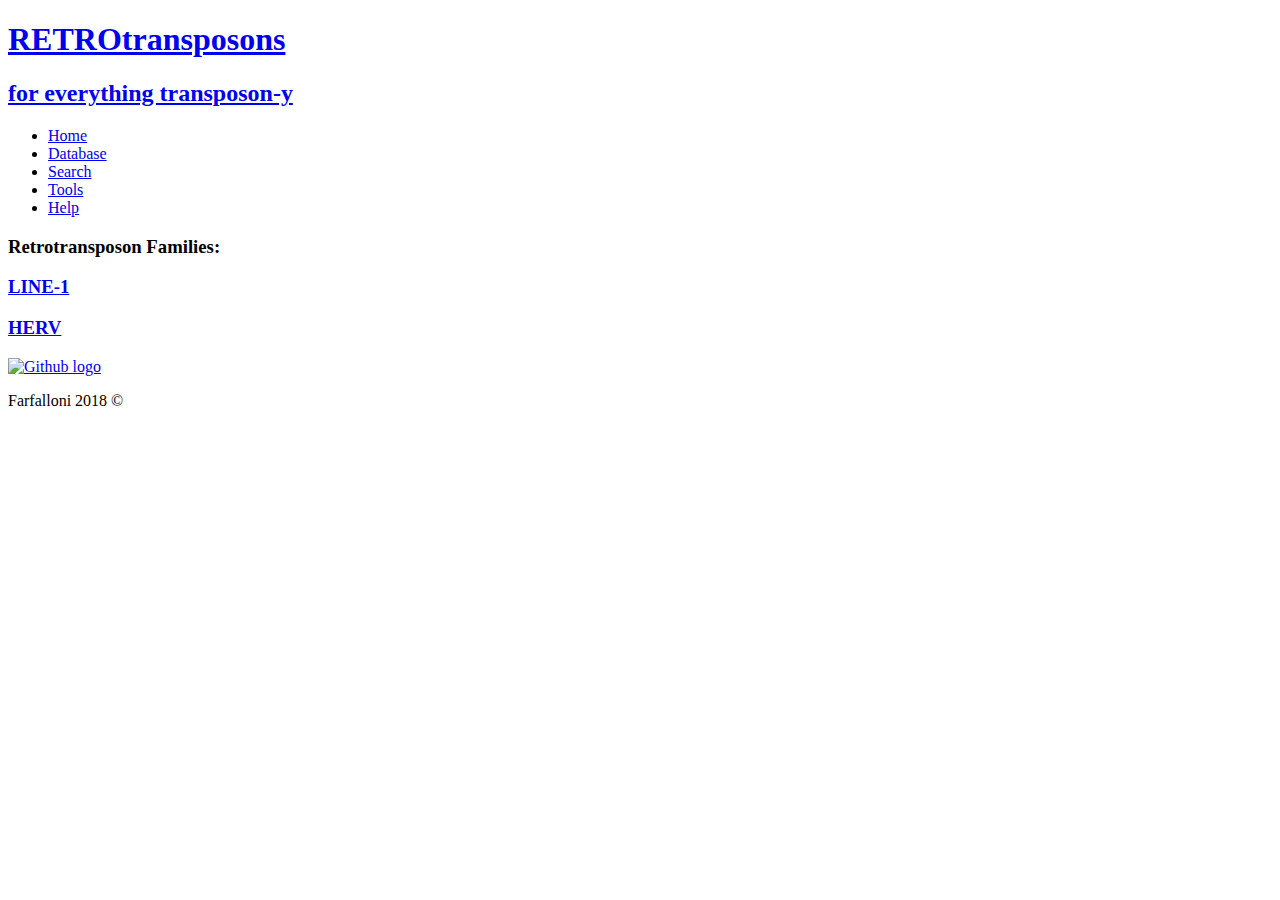
==== templates/index.html @ da9e6d02 "updated css/html files" ====
<!DOCTYPE html> 
<html>
  <head>
    <meta charset="utf-8">
    <title>Farfalloni|Retrotransposons</title>
    <link rel="stylesheet" href="static/normalize.css">
    <link href="https://fonts.googleapis.com/css?family=Changa+One|Open+Sans+Condensed:300i|PT+Sans" rel="stylesheet">
    <link rel="stylesheet" href="static/main.css">
    <meta name="viewport" content="width=device-width, initial-scale=1.0">
  </head>
  <body>
    <header>
      <a href="index.html" id="group-name">
        <h1>RETROtransposons</h1>
        <h2>for everything transposon-y</h2>
      </a> 
      <nav>
        <ul>
          <li><a href="index.html" class="selected">Home</a></li>
          <li><a href="database.html">Database</a></li>
          <li><a href="search.html">Search</a></li>
          <li><a href="tools.html">Tools</a></li>
<!--          <li><a href="results.html">Results</a></li>-->
          <li><a href="help.html">Help</a></li>
        </ul>
      </nav>
    </header>
    
    <div id="family">
      <h3>Retrotransposon Families:</h3>
      <a href="database.html">       
        <h3>LINE-1</h3>
        <h3>HERV</h3>
      </a>
    </div>
    
      <footer>
        <a href="https://github.com/eagomezc/Farfalloni"><img src="img/github_icon.png" alt="Github logo" class="social-icon"></a>
        <p>Farfalloni 2018 &copy;</p>
      </footer>
    
  </body>
</html>
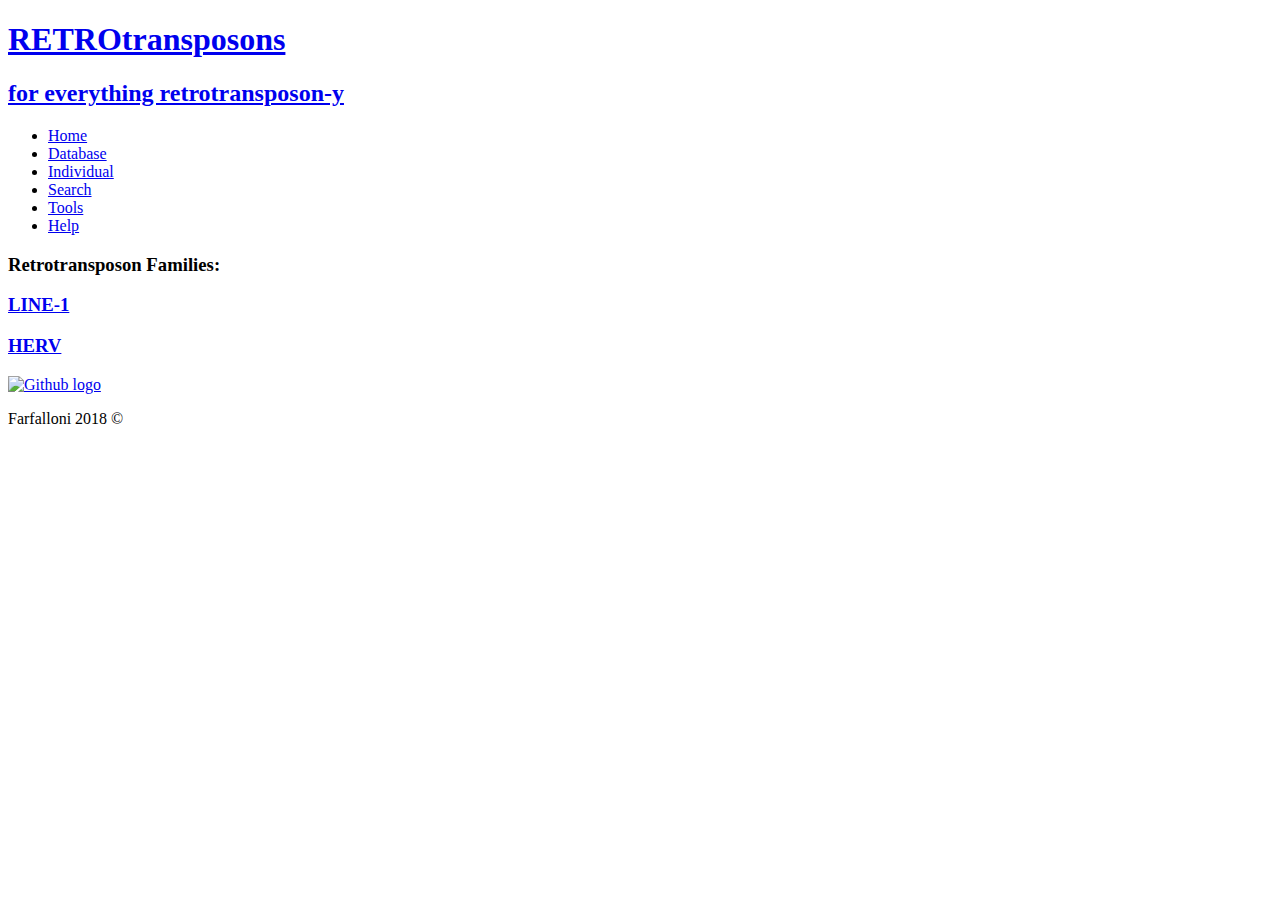
==== commit a03bb871: "Update index.html" ====
--- a/templates/index.html
+++ b/templates/index.html
@@ -12,12 +12,13 @@
     <header>
       <a href="index.html" id="group-name">
         <h1>RETROtransposons</h1>
-        <h2>for everything transposon-y</h2>
+        <h2>for everything retrotransposon-y</h2>
       </a> 
       <nav>
         <ul>
           <li><a href="index.html" class="selected">Home</a></li>
           <li><a href="database.html">Database</a></li>
+          <li><a href="individual.html">Individual</a></li>
           <li><a href="search.html">Search</a></li>
           <li><a href="tools.html">Tools</a></li>
 <!--          <li><a href="results.html">Results</a></li>-->
@@ -28,14 +29,14 @@
     
     <div id="family">
       <h3>Retrotransposon Families:</h3>
-      <a href="database.html">       
-        <h3>LINE-1</h3>
-        <h3>HERV</h3>
-      </a>
+      <a href="database.html#line">       
+        <h3>LINE-1</h3> </a>
+      <a href="database.html#herv">       
+        <h3>HERV</h3> </a>
     </div>
     
       <footer>
-        <a href="https://github.com/eagomezc/Farfalloni"><img src="img/github_icon.png" alt="Github logo" class="social-icon"></a>
+        <a href="https://github.com/eagomezc/Farfalloni"><img src="static/github_icon.png" alt="Github logo" class="social-icon"></a>
         <p>Farfalloni 2018 &copy;</p>
       </footer>
     
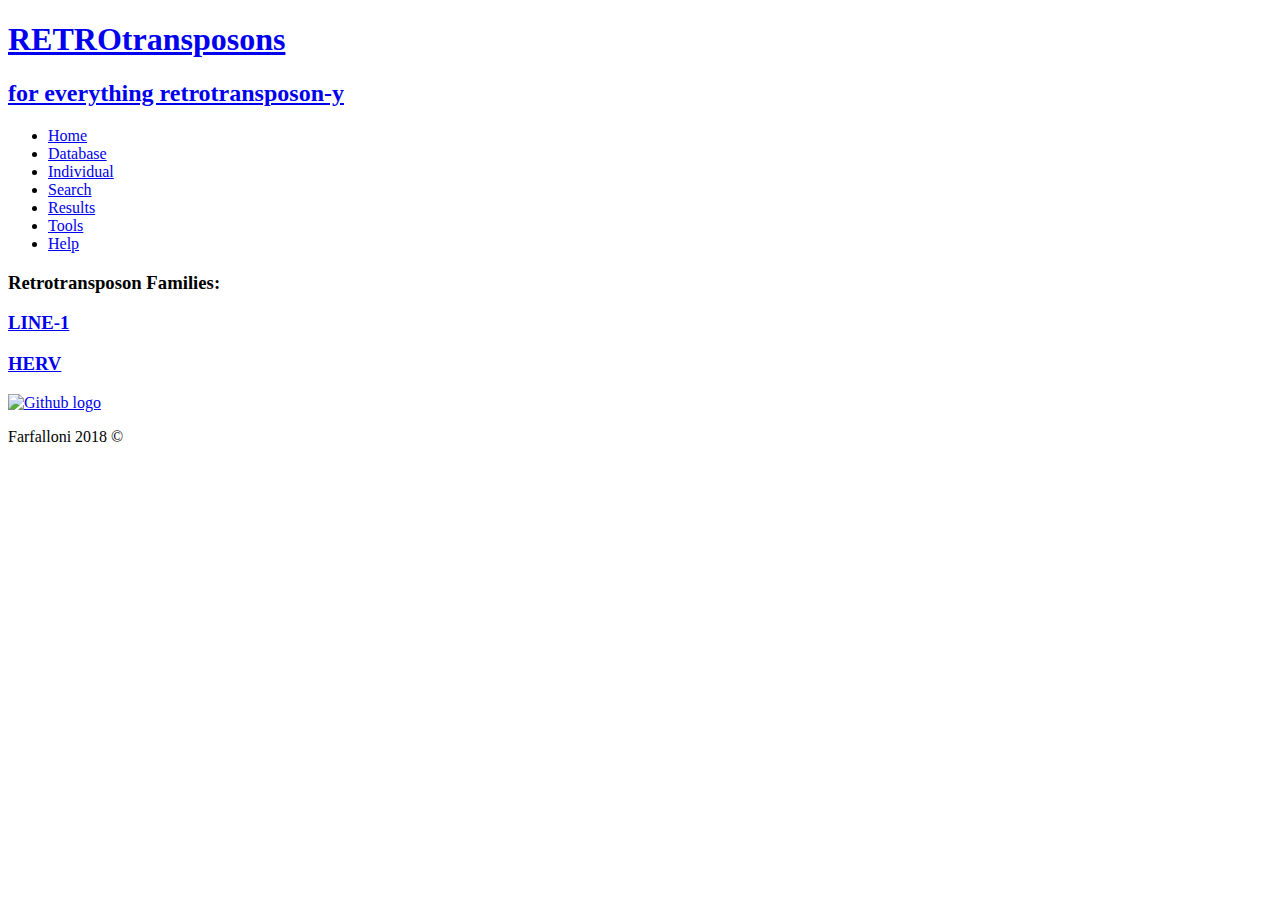
==== commit 3781c577: "Update index.html" ====
--- a/templates/index.html
+++ b/templates/index.html
@@ -18,10 +18,10 @@
         <ul>
           <li><a href="index.html" class="selected">Home</a></li>
           <li><a href="database.html">Database</a></li>
-          <li><a href="individual.html">Individual</a></li>
+          <li><a href="individual.html" class="hide">Individual</a></li>
           <li><a href="search.html">Search</a></li>
+          <li><a href="results.html" class="hide">Results</a></li>
           <li><a href="tools.html">Tools</a></li>
-<!--          <li><a href="results.html">Results</a></li>-->
           <li><a href="help.html">Help</a></li>
         </ul>
       </nav>
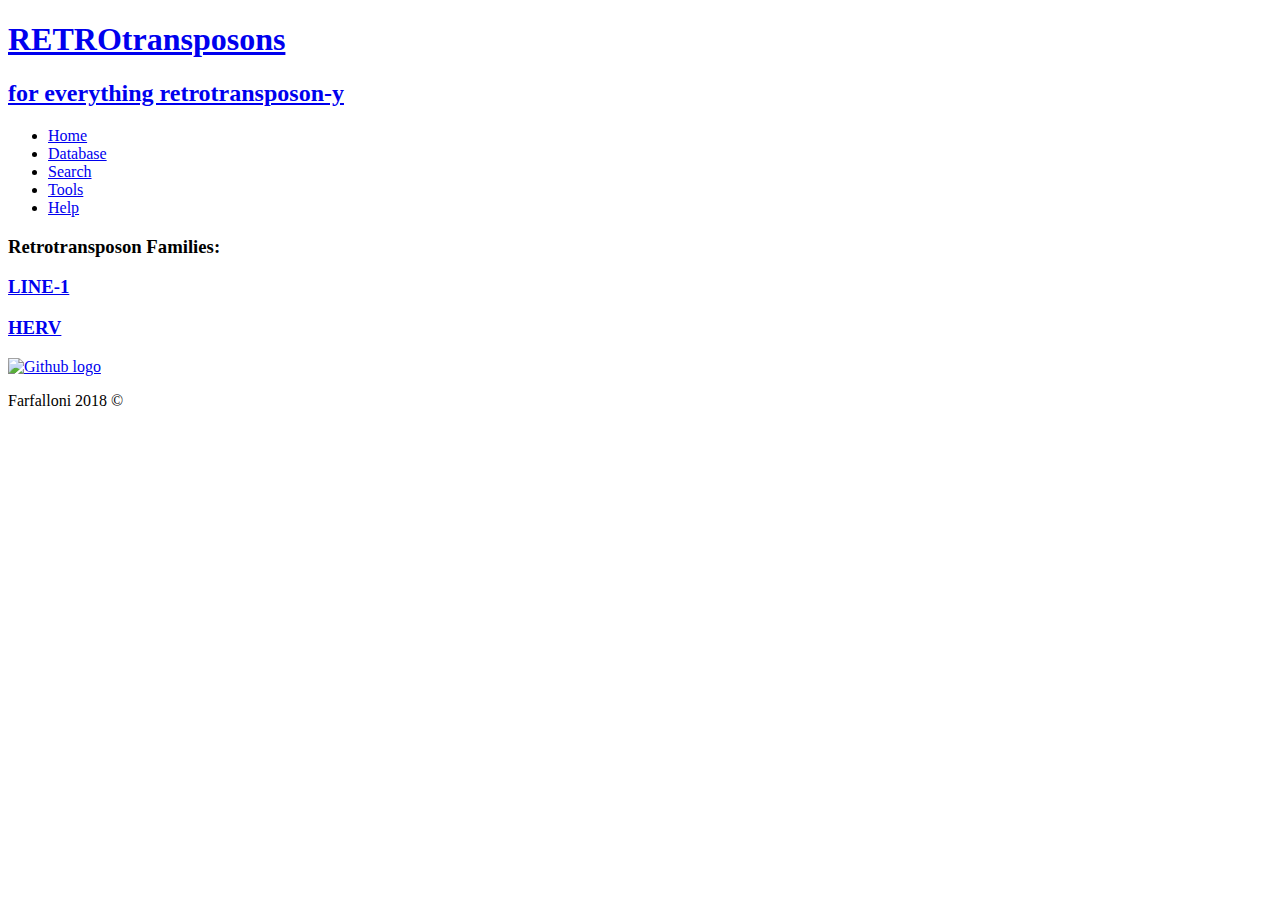
==== commit 45e2d00f: "Update index.html" ====
--- a/templates/index.html
+++ b/templates/index.html
@@ -18,9 +18,7 @@
         <ul>
           <li><a href="index.html" class="selected">Home</a></li>
           <li><a href="database.html">Database</a></li>
-          <li><a href="individual.html" class="hide">Individual</a></li>
           <li><a href="search.html">Search</a></li>
-          <li><a href="results.html" class="hide">Results</a></li>
           <li><a href="tools.html">Tools</a></li>
           <li><a href="help.html">Help</a></li>
         </ul>
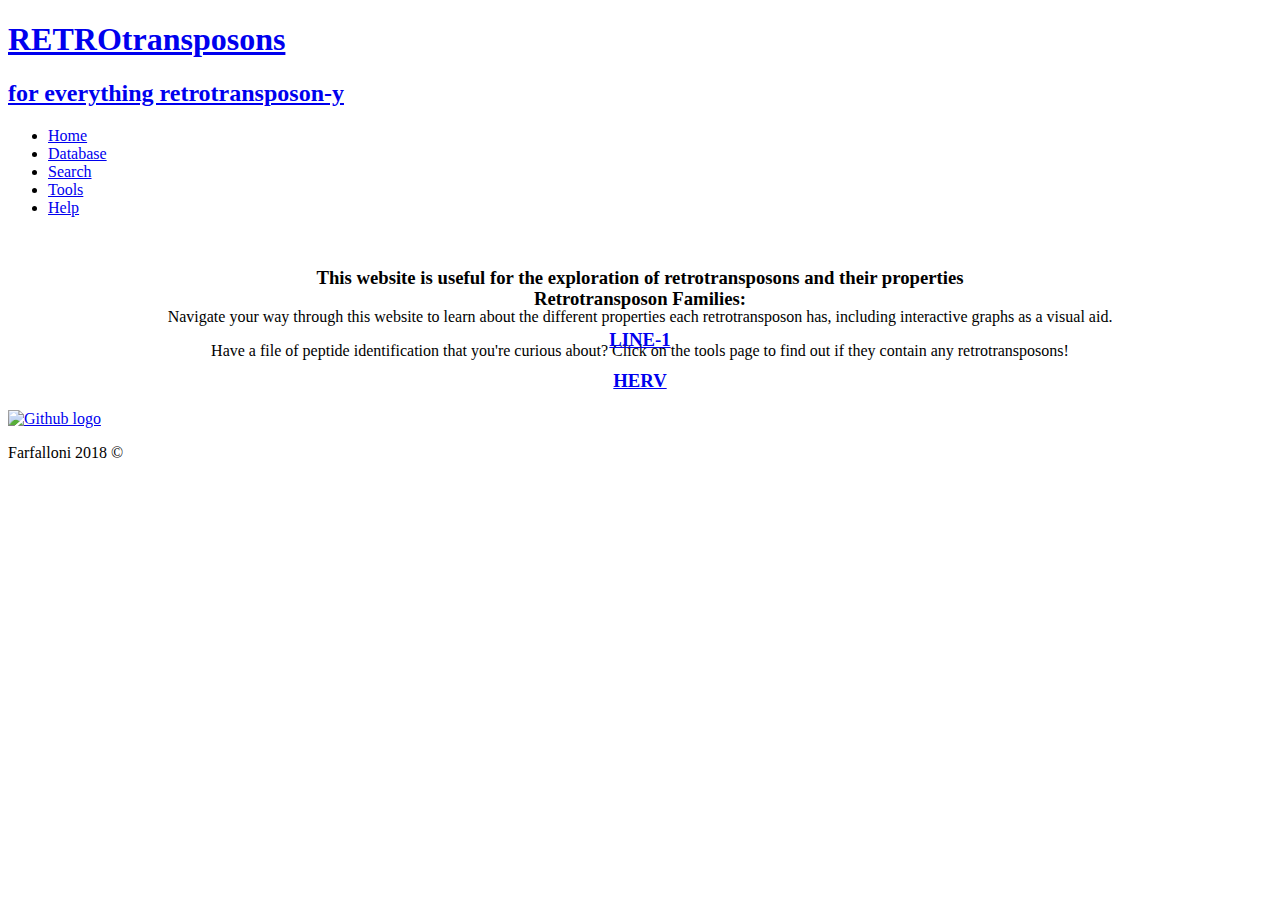
==== commit 823daf1e: "show more sequence section added" ====
--- a/templates/index.html
+++ b/templates/index.html
@@ -25,12 +25,18 @@
       </nav>
     </header>
     
+    <div id="intro" style="margin-bottom: -90px; margin-top: 50px;">
+    <h3 style="text-align: center;"> This website is useful for the exploration of retrotransposons and their properties</h3>
+    <p style="text-align: center;"> Navigate your way through this website to learn about the different properties each retrotransposon has, including interactive graphs as a visual aid.</p>
+    <p style="text-align: center;"> Have a file of peptide identification that you're curious about? Click on the tools page to find out if they contain any retrotransposons!</p>
+    </div>
+  
     <div id="family">
-      <h3>Retrotransposon Families:</h3>
+      <h3 style="text-align:center;">Retrotransposon Families:</h3>
       <a href="database.html#line">       
-        <h3>LINE-1</h3> </a>
+        <h3  style="text-align:center;">LINE-1</h3> </a>
       <a href="database.html#herv">       
-        <h3>HERV</h3> </a>
+        <h3  style="text-align:center;">HERV</h3> </a>
     </div>
     
       <footer>
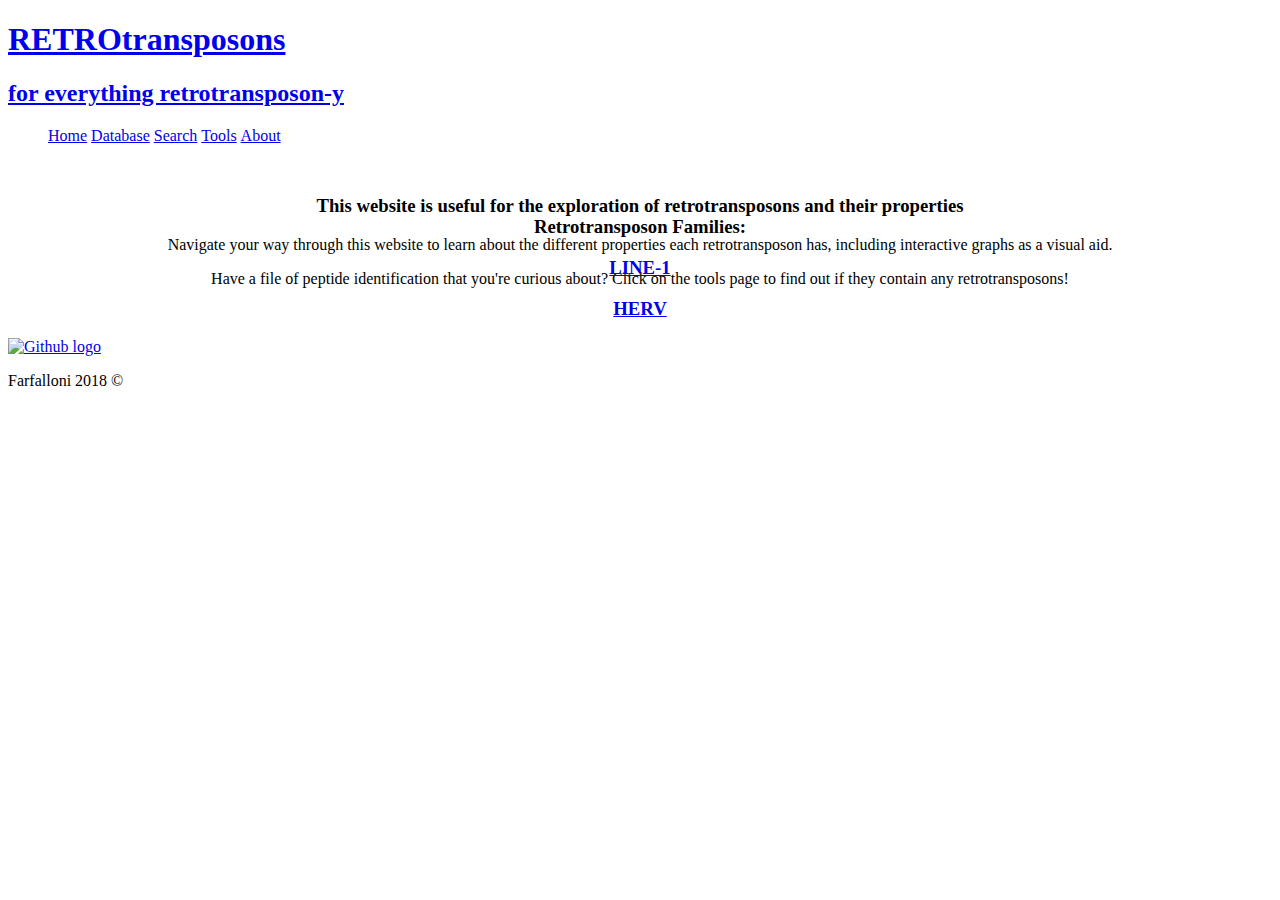
==== commit 6936710d: "Update index.html" ====
--- a/templates/index.html
+++ b/templates/index.html
@@ -7,7 +7,36 @@
     <link href="https://fonts.googleapis.com/css?family=Changa+One|Open+Sans+Condensed:300i|PT+Sans" rel="stylesheet">
     <link rel="stylesheet" href="static/main.css">
     <meta name="viewport" content="width=device-width, initial-scale=1.0">
+
   </head>
+<style>
+#tooltip {
+    position:relative;
+    display: inline-block;
+}
+
+#tooltip .tooltiptext {
+    visibility: hidden;
+    width: 120px;
+    background-color: #423a56;
+    color: white;
+    text-align: center;
+    border-radius: 6px;
+    padding: 5px 5px;
+    
+    /* Position the tooltip */
+    position: absolute;
+    z-index: 1;
+    top: 100%;
+    left: 50%;
+    margin-left: -60px;
+}
+
+#tooltip:hover .tooltiptext {
+    visibility: visible;
+}
+</style>
+
   <body>
     <header>
       <a href="index.html" id="group-name">
@@ -16,15 +45,16 @@
       </a> 
       <nav>
         <ul>
-          <li><a href="index.html" class="selected">Home</a></li>
-          <li><a href="database.html">Database</a></li>
-          <li><a href="search.html">Search</a></li>
-          <li><a href="tools.html">Tools</a></li>
-          <li><a href="help.html">Help</a></li>
+        <li id='tooltip'><a href="index.html" class="selected">Home</a><span class='tooltiptext'>Retrotransposons homepage with links to LINE1 and HERV databases </span></li></li>
+          <li id='tooltip'><a href="database.html">Database</a><span class='tooltiptext'>Contains database table of retrotransposon properties, explanations and graphics</span></li>
+          <li id='tooltip'><a href="search.html">Search</a><span class='tooltiptext'>Search specifically for your desired retrotransposon by chromosome, strand, amino acid sequence, etc </span></li>
+          <li id='tooltip'><a href="tools.html">Tools</a><span class='tooltiptext'>Upload mzID/TAB files of peptide identification to find any matches in this database</span></li>
+          <li id='tooltip'><a href="help.html">About</a><span class='tooltiptext'>Website information and contact details</span></li>
         </ul>
       </nav>
     </header>
-    
+
+
     <div id="intro" style="margin-bottom: -90px; margin-top: 50px;">
     <h3 style="text-align: center;"> This website is useful for the exploration of retrotransposons and their properties</h3>
     <p style="text-align: center;"> Navigate your way through this website to learn about the different properties each retrotransposon has, including interactive graphs as a visual aid.</p>
